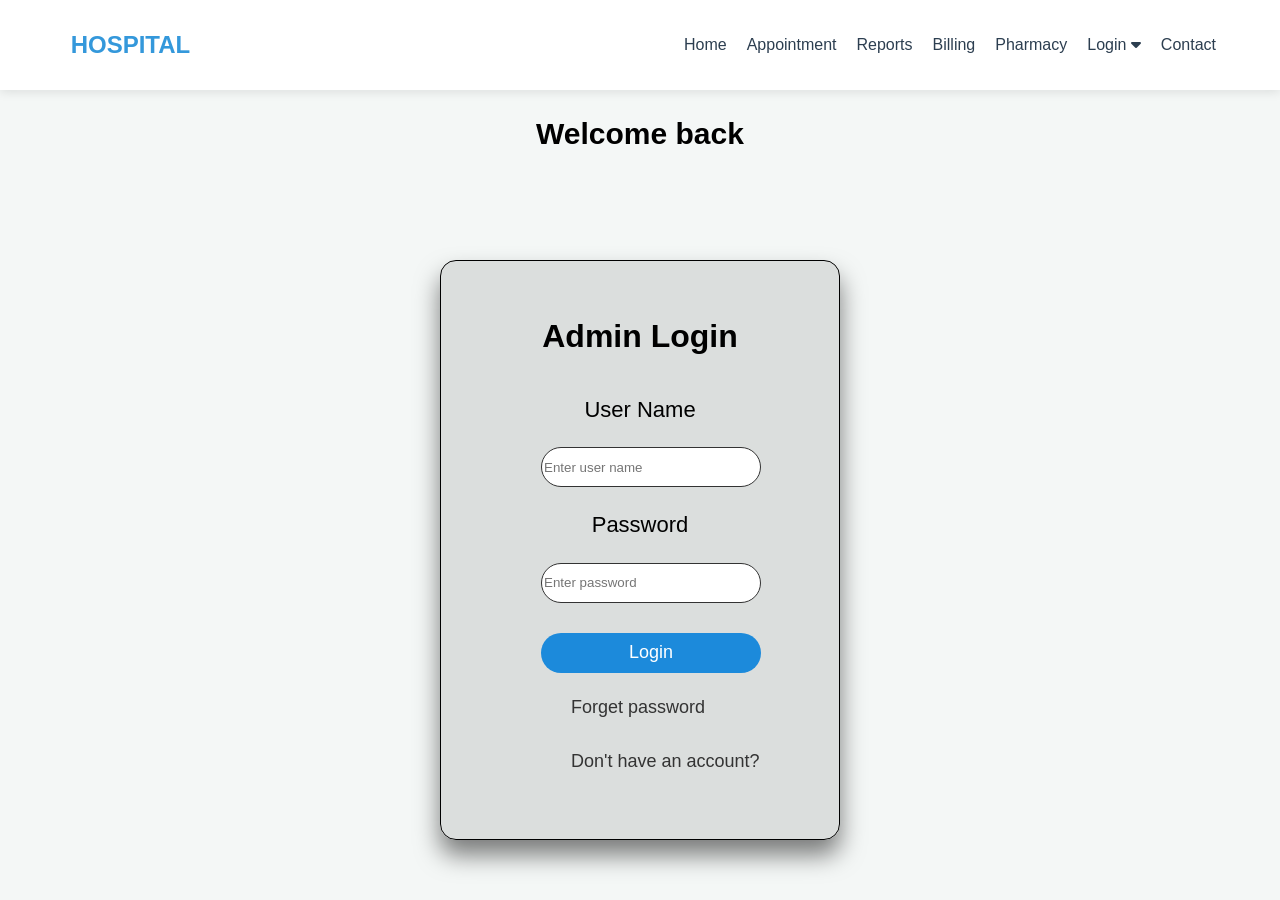
==== admin login.html @ fd4681e8 "Add files via upload" ====
<html>
    <head>
        <title>Patient login </title>
        <link rel="stylesheet" href="patient login.css">
         <link rel="stylesheet" href="https://cdnjs.cloudflare.com/ajax/libs/font-awesome/6.0.0/css/all.min.css">
    </head>

    <body>
        <header class="navbar">
        <div class="logo">
            <i class="fas fa-hospital-plus"></i> <span>HOSPITAL</span>
        </div>
        
        <nav>
            <ul class="nav-links" id="navLinks">
                <li><a href="index.html">Home</a></li>
                <li><a href="Appointment.html">Appointment</a></li>
                <li><a href="Reports.html">Reports</a></li>
                <li><a href="billing.html">Billing</a></li>
                 <li><a href="pharmacy.html">Pharmacy</a></li>
                <li class="dropdown">
                    <a href="javascript:void(0)" class="dropbtn">Login <i class="fa fa-caret-down"></i></a>
                    <div class="dropdown-content">
                        <a href="patient login.html">Patient</a>
                        <a href="doctor login.html">Doctor</a>
                        <a href="admin login.html">Admin</a>
                    </div>
                </li>
                <li><a href="contact.html">Contact</a></li>
            </ul>
            <div class="hamburger" id="hamburger">
                <i class="fas fa-bars"></i>
            </div>
        </nav>
    </header>
           
          
              <section>
                <h6>Welcome back </h6>
                <div class="loginbox">
                    <h1>Admin Login</h1>
                    <form>
                        <h2>User name</h2>
                        <input type="text" name="" placeholder="Enter user name " font-size="20px" required>
                        <h3>Password</h3>
                        <input type="password" name="" placeholder="Enter password" required>
                        <input type="submit" name="" value="Login">
                        <a href="forgot.html">Forget password</a><br>
                        <a href="account.html">Don't have an account?</a>



                    </form>
              </section>


    </body>
</html>
---- patient login.css ----
:root {
    --primary: #2c3e50;
    --accent: #3498db;
    --light: #f4f7f6;
    --white: #ffffff;
    --success: #27ae60;
}

body {
    font-family: 'Segoe UI', Tahoma, Geneva, Verdana, sans-serif;
    margin: 0;
    background-color: var(--light);
    color: var(--primary);
    line-height: 1.6;
}

/* Navbar */
.navbar {
    display: flex;
    justify-content: space-between;
    align-items: center;
    padding: 1rem 5%;
    background: var(--white);
    box-shadow: 0 2px 10px rgba(0,0,0,0.1);
    position: sticky;
    top: 0;
    z-index: 1000;
}

.logo {
    font-size: 1.5rem;
    font-weight: bold;
    color: var(--accent);
}

.nav-links {
    display: flex;
    list-style: none;
    gap: 20px;
}

.nav-links a {
    text-decoration: none;
    color: var(--primary);
    font-weight: 500;
    transition: 0.3s;
}

.nav-links a:hover {
    color: var(--accent);
}

/* Dropdown */
.dropdown { position: relative; }
.dropdown-content {
    display: none;
    position: absolute;
    background: var(--white);
    min-width: 150px;
    box-shadow: 0 8px 16px rgba(0,0,0,0.1);
    border-radius: 4px;
}
.dropdown-content a {
    padding: 12px 16px;
    display: block;
}
.dropdown:hover .dropdown-content { display: block; }

.main{
    padding: 0;
    width: 100%;
    height: 100%;
    display: inline-block;
}
h6{
    text-align: center;
    font-size: 30px;
    color: black;
    margin-top: 20px;
}

.loginbox{
    margin-top: 100px;
    width: 400px;
    height: 580px;
    background: white;
    color: black;
    top: 50%;
    left: 50%;
    position: absolute;
    transform: translate(-50%,-50%);
    box-sizing: border-box;
    padding: 70px 30px;
    border-radius: 1rem;
    box-shadow: 0 15px 25px rgba(0,0,0,0.5);
    background-color: rgba(0, 0, 0, 0.1);
    border: 0.3px solid black;
}
.loginbox h1{
    margin: 0;
    padding: 0 0 20px;
    text-align: center;
    font-size: 32px;
    font-weight: 600;
    text-transform: capitalize;
    margin-bottom: 30px;
    margin-top: -20px;
}
.loginbox h2{
    margin: 0;
    padding: 0 0 20px;
    text-align: center;
    font-size: 22px;
    font-weight: 400;
    text-transform: capitalize;
    margin-top: -20px;

   
}
.loginbox input{
    width: 220px;
    margin-bottom: 20px;
    margin-left: 70px;
    height: 40px;
    border-radius: 2rem;
    border: 1px solid #333;
}
.loginbox h3{
    margin: 0;
    padding: 0 0 20px;
    text-align: center;
    font-size: 22px;
    font-weight: 400;
    text-transform: capitalize;

   
}
.loginbox input[type="submit"]{
    border: none;
    outline: none;
    height: 40px;
    background: #1c8adb;
    color: #fff;
    font-size: 18px;
    border-radius: 2rem;
    cursor: pointer;
    margin-top: 10px;
}
.loginbox input[type="submit"]:hover{
    background: #39dc79;
    color: #000;
}
.loginbox a{
    text-decoration: none;
    font-size: 18px;
    color: #333;
    margin-left: 100px;
    display: block;
}
.loginbox a:hover{
    color: #39dc79;
}

.hamburger { display: none; cursor: pointer; font-size: 1.5rem; }

@media (max-width: 768px) {
    .nav-links {
        display: none; /* Hidden by default on mobile */
        flex-direction: column;
        position: absolute;
        top: 70px;
        right: 0;
        background: var(--white);
        width: 100%;
        text-align: center;
        padding: 1rem 0;
        box-shadow: 0 5px 10px rgba(0,0,0,0.1);
    }
    .nav-links.active { display: flex; }
    .hamburger { display: block; }
}
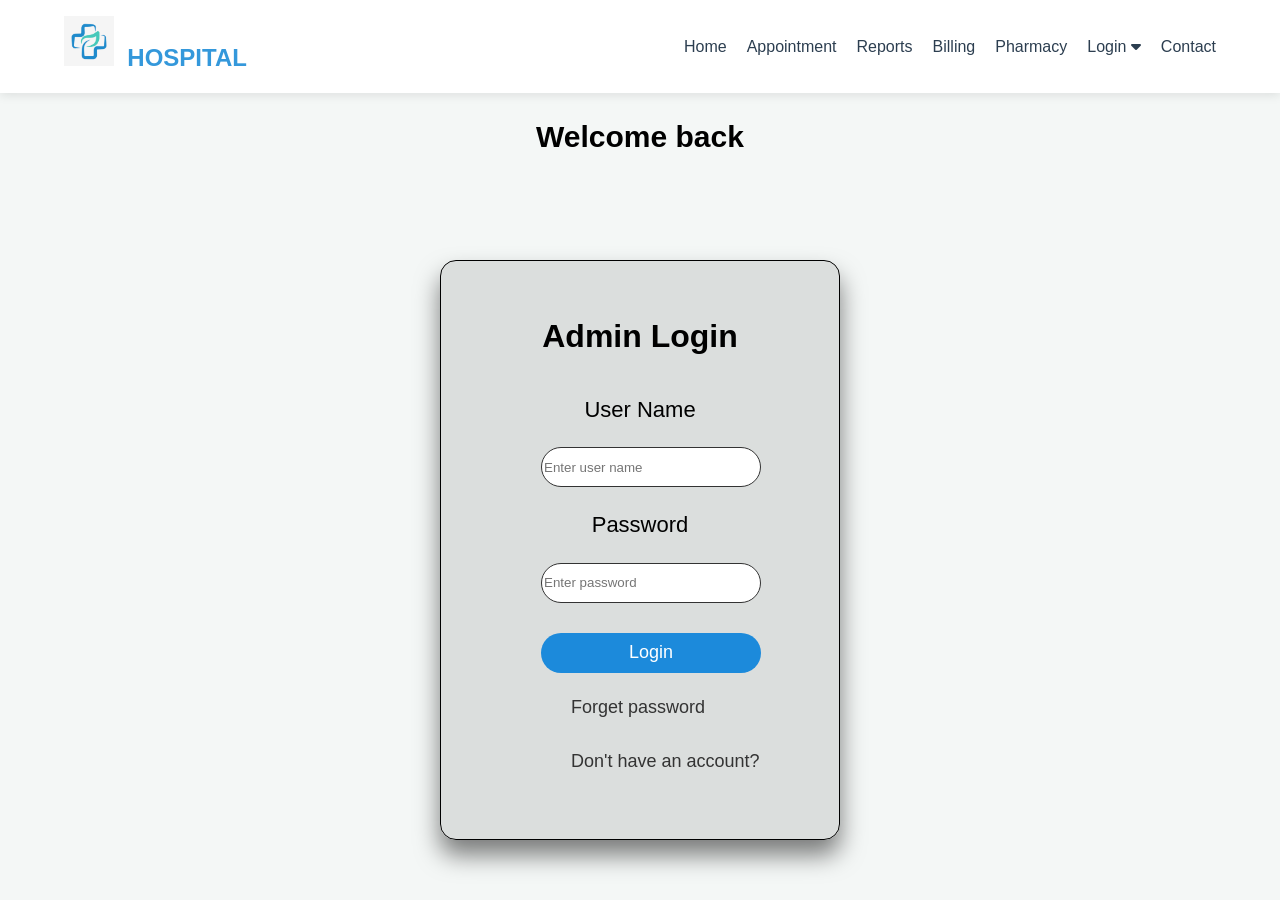
==== commit f1378a47: "Update logo link in admin login page" ====
--- a/admin login.html
+++ b/admin login.html
@@ -8,6 +8,8 @@
     <body>
         <header class="navbar">
         <div class="logo">
+                       <a href="index.html"> <img src="22.png" alt="Hospital Logo" class="logo-image"height="50",width="50",top-padd="-10px"></a>
+
             <i class="fas fa-hospital-plus"></i> <span>HOSPITAL</span>
         </div>
         
